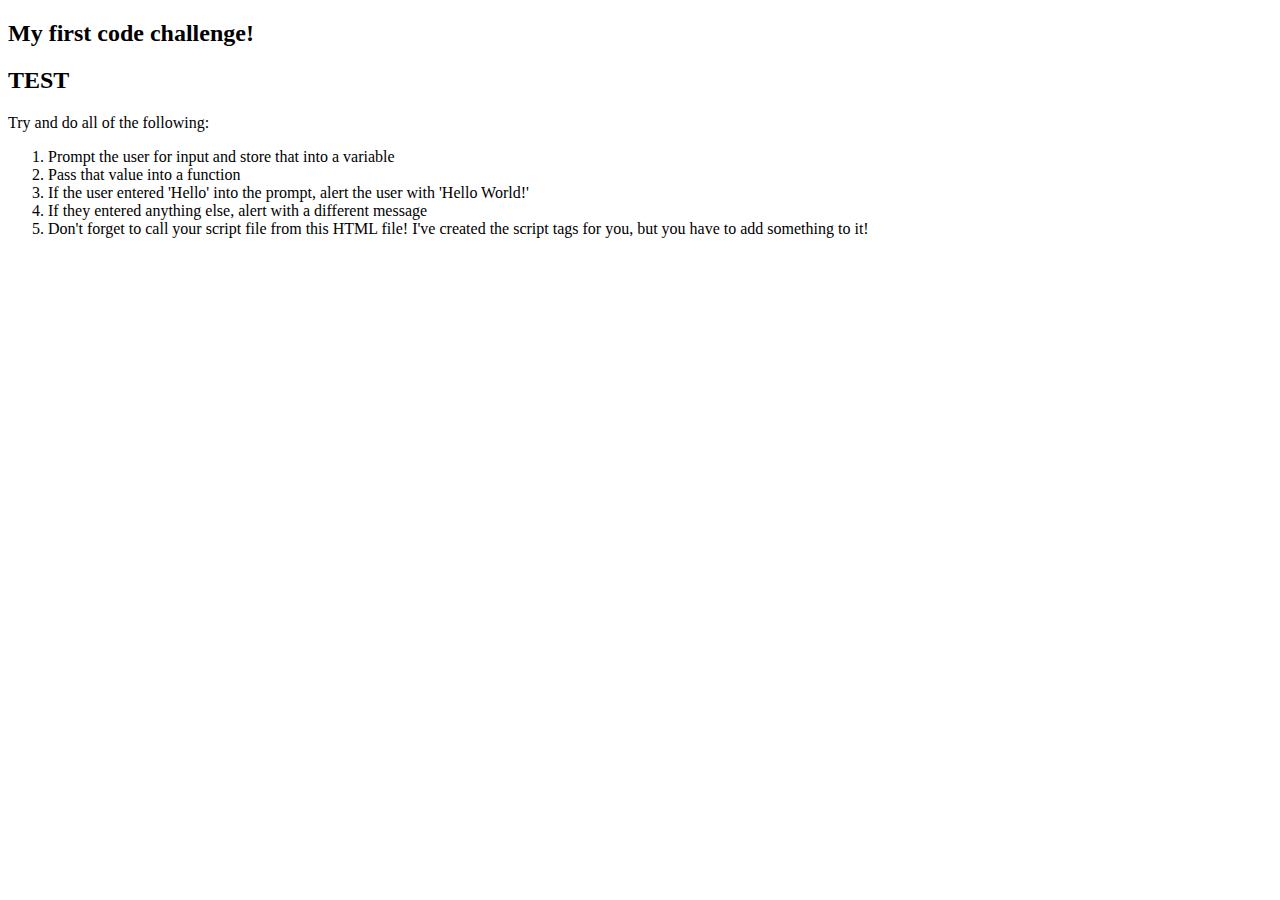
==== Challenges/Week2/index.html @ 67bdaa27 "Testing" ====
<!DOCTYPE html>
<head>
    <title>Week 2 Code Challenge</title>
</head>
<body>
  <div class="main-content">
    <h2>My first code challenge!</h2>
    <h2>TEST</h2>
  </div>
  <p>Try and do all of the following:</p>
  <ol>
    <li>Prompt the user for input and store that into a variable</li>
    <li>Pass that value into a function</li>
    <li>If the user entered 'Hello' into the prompt, alert the user with 'Hello World!'</li>
    <li>If they entered anything else, alert with a different message
    <li>Don't forget to call your script file from this HTML file!  I've created the script tags for you, but you have to add something to it!
  </ol>

  <script></script>
</body>
</html>
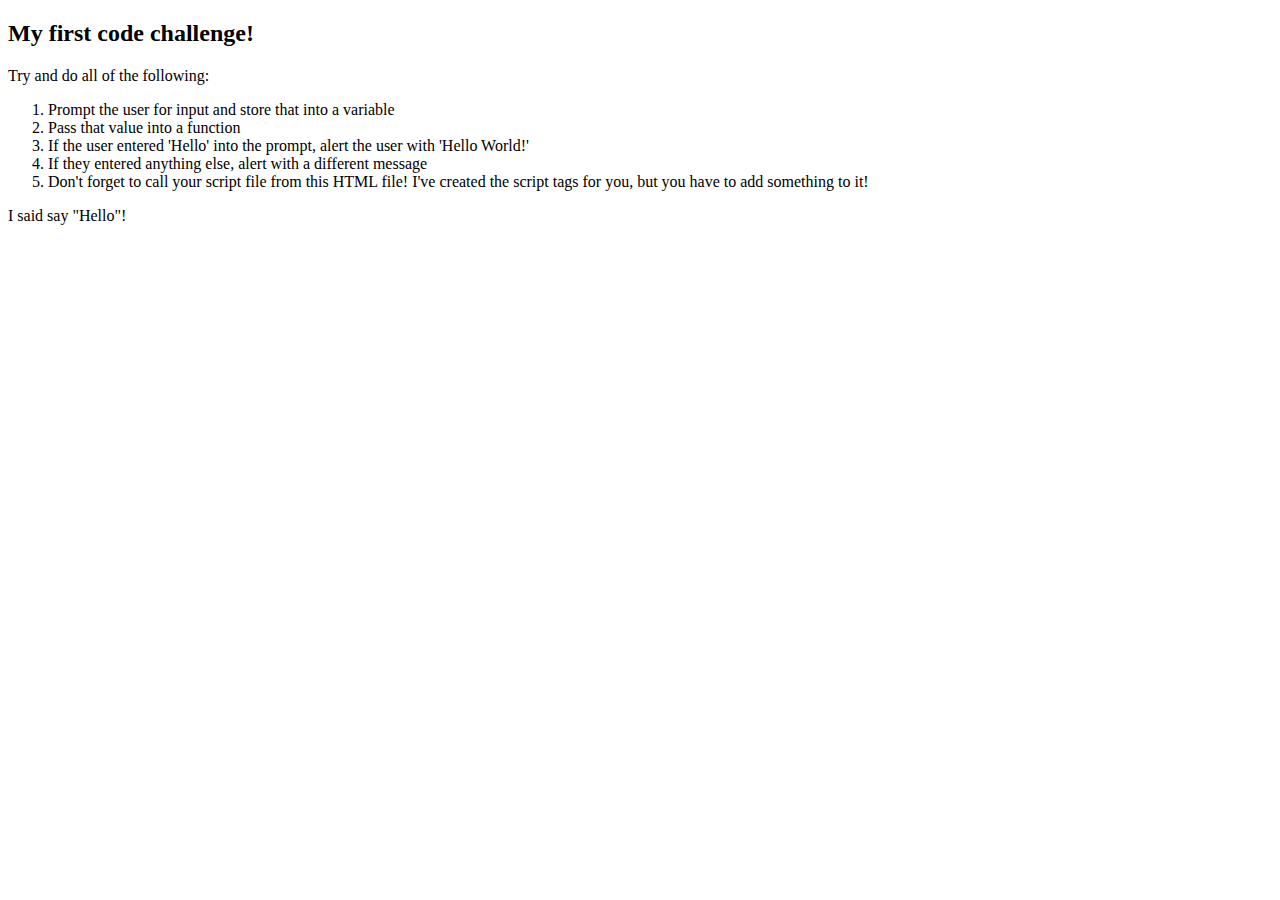
==== commit 66f1e0a6: "Challenge Complete" ====
--- a/Challenges/Week2/index.html
+++ b/Challenges/Week2/index.html
@@ -5,7 +5,6 @@
 <body>
   <div class="main-content">
     <h2>My first code challenge!</h2>
-    <h2>TEST</h2>
   </div>
   <p>Try and do all of the following:</p>
   <ol>
@@ -15,7 +14,7 @@
     <li>If they entered anything else, alert with a different message
     <li>Don't forget to call your script file from this HTML file!  I've created the script tags for you, but you have to add something to it!
   </ol>
-
-  <script></script>
+  <script src="http://code.jquery.com/jquery-1.11.0.min.js" type="text/javascript" charset="utf-8"></script>
+  <script src="app.js" type="text/javascript" charset="utf-8"></script>
 </body>
 </html>
